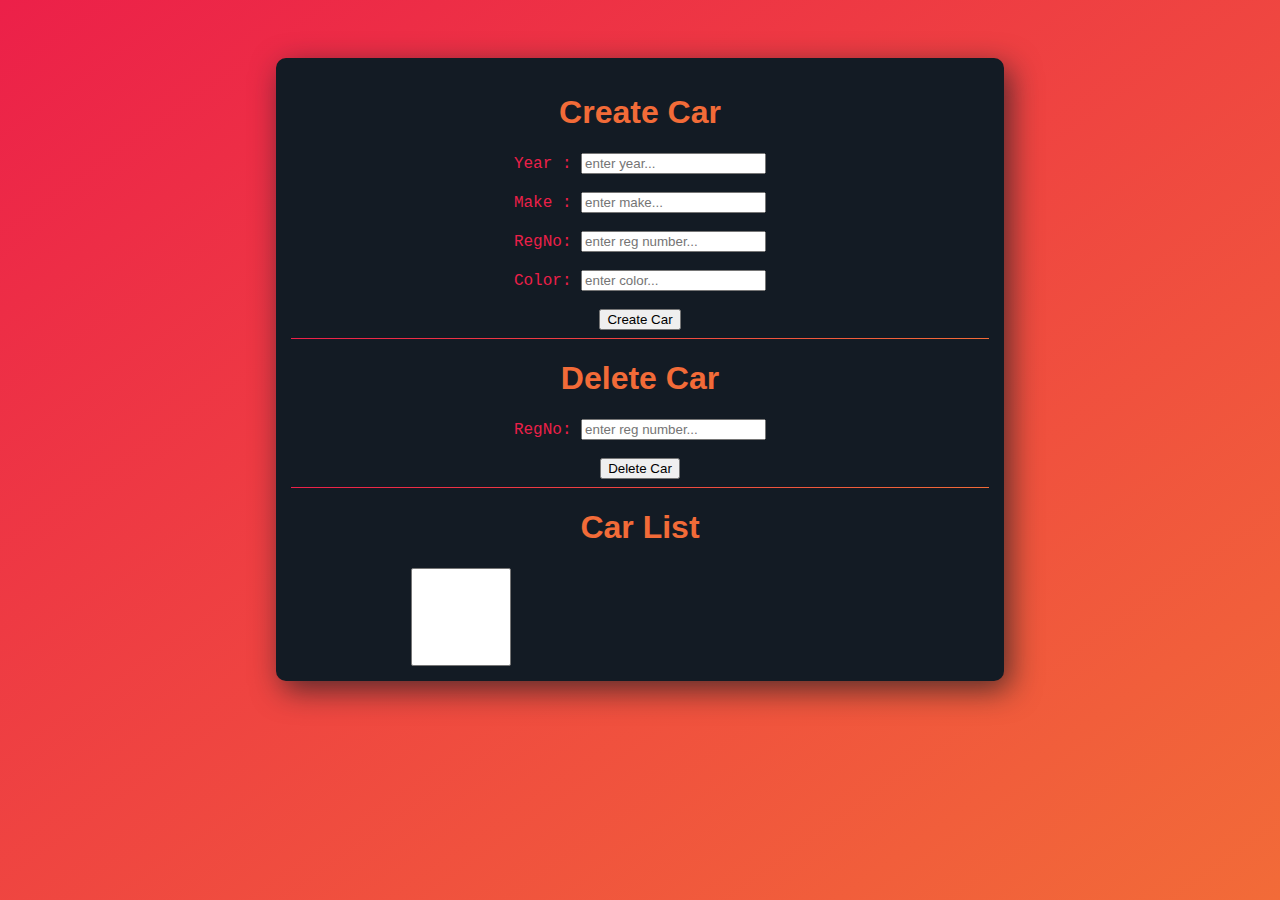
==== garage.html @ 25bb9090 "commit" ====
<html>
<head>
    
    <link href="garage.css" rel="stylesheet" type="text/css">
    
    <title>Document</title>
</head>
<body>

    
<script>



var carList = []

function createCar( age, make, registration, colour){
    var carObject = {
        age: age,
        make:make,
        registration: registration,
        colour: colour
        }
carList.push(carObject);

}


// Output
function outputList(){
    var carOutput="";

    for(var i=0; i<carList.length; i++) {
        carOutput += "<option>";
        carOutput += carList[i].registration;
        // carOutput += "<b> Age: </b>" + carList[i].age + " ";
        // carOutput += "<b> Make: </b>" + carList[i].make + " ";
        // carOutput += "<b> Colour: </b>" + carList[i].colour + " ";
        carOutput += "</option>";
    
    }
document.getElementById("output").innerHTML = carOutput;

}

// Delete
function deleteCar(registrationToDelete){
    for(var i=0; i<carList.length; i++) {
        if(carList[i].registration == registrationToDelete){
        carList.splice(i,1);
        }
    }
}

function createCarFromForm(){
    var make = document.getElementById("inputMake").value;
    var age = document.getElementById("inputAge").value;
    var colour = document.getElementById("inputColour").value;
    var regString = document.getElementById("inputReg").value;
    var registration = regString.toUpperCase();
    createCar(age, make, registration, colour)
    outputList();

}

function deleteAndUpdateScreen(){
    var regString = document.getElementById("deleteReg").value;
    var registration = regString.toUpperCase();
    
    deleteCar(registration);
    outputList();

}

function loadCar(){
    var listBox = document.getElementById("output");
    var selectedReg = listBox.options[listBox.selectedIndex].value

    for(var i=0; i<carList.length; i++) {
        if(carList[i].registration == selectedReg){
        var output="";
        output += "<b> Registration: </b>" + carList[i].registration + " ";
        output += "<br><b> Age: </b>" + carList[i].age + " ";
        output += "<br><b> Make: </b>" + carList[i].make + " ";
        output += "<br><b> Colour: </b>" + carList[i].colour + " ";   
        
        document.getElementById("individualOutput").innerHTML = output
        }            
        }

}


</script>

<div id="left"></div>
<div id="right"></div>
<div id="top"></div>
<div id="bottom"></div>

<div id="main">

<h1>Create Car</h1>

<div id="createCarId">
Year : <input type="text" id="inputAge" placeholder="enter year..."></input><br><br>
Make : <input type="text" id="inputMake" placeholder="enter make..."></input><br><br>
RegNo: <input type="text" id="inputReg" placeholder="enter reg number..."></input><br><br>
Color: <input type="text" id="inputColour"placeholder="enter color..."></input><br><br>
<button onclick="createCarFromForm()">Create Car</button><br>
</div>


<hr>
<h1>Delete Car</h1>

RegNo: <input type="text" id="deleteReg" placeholder="enter reg number..."></input><br><br>
<button onclick="deleteAndUpdateScreen()">Delete Car</button><br>

<hr>
<h1>Car List</h1>
<div id="carList">
 <div id="carListLeft">   
<select id="output" size="6" onchange="loadCar()" style="min-width:100px">
</select>
 </div>


<div id="carListRight">  
<p id="individualOutput"> </p>
</div>
</div>

<div>


</body>
</html>
---- garage.css ----
body {
    background-color:#EC2049;

    background: linear-gradient(to bottom right, #EC2049,#F26B38); 
    
    color:#EC2049;
    padding: 50px;
    font-family:courier;
    
    }

#main{      width:60%; 
 			margin:auto;  
            border-radius: 10px;
    		background:#131b24; 
			padding: 15px; 
            background-clip:padding-box;
            box-shadow: 6px 9px 30px 0px rgba(23,30,34,0.7);
            text-align: center;

    }

hr {
    border: 0;
    height: 1px;
    background: linear-gradient(to right, #EC2049, #F26B38);
}

h1{
color:#F26B38   ;
font-family:Arial, Helvetica, sans-serif
}

#carList{
    column-count: 2;
}

#carListRight{
    text-align: left;
}
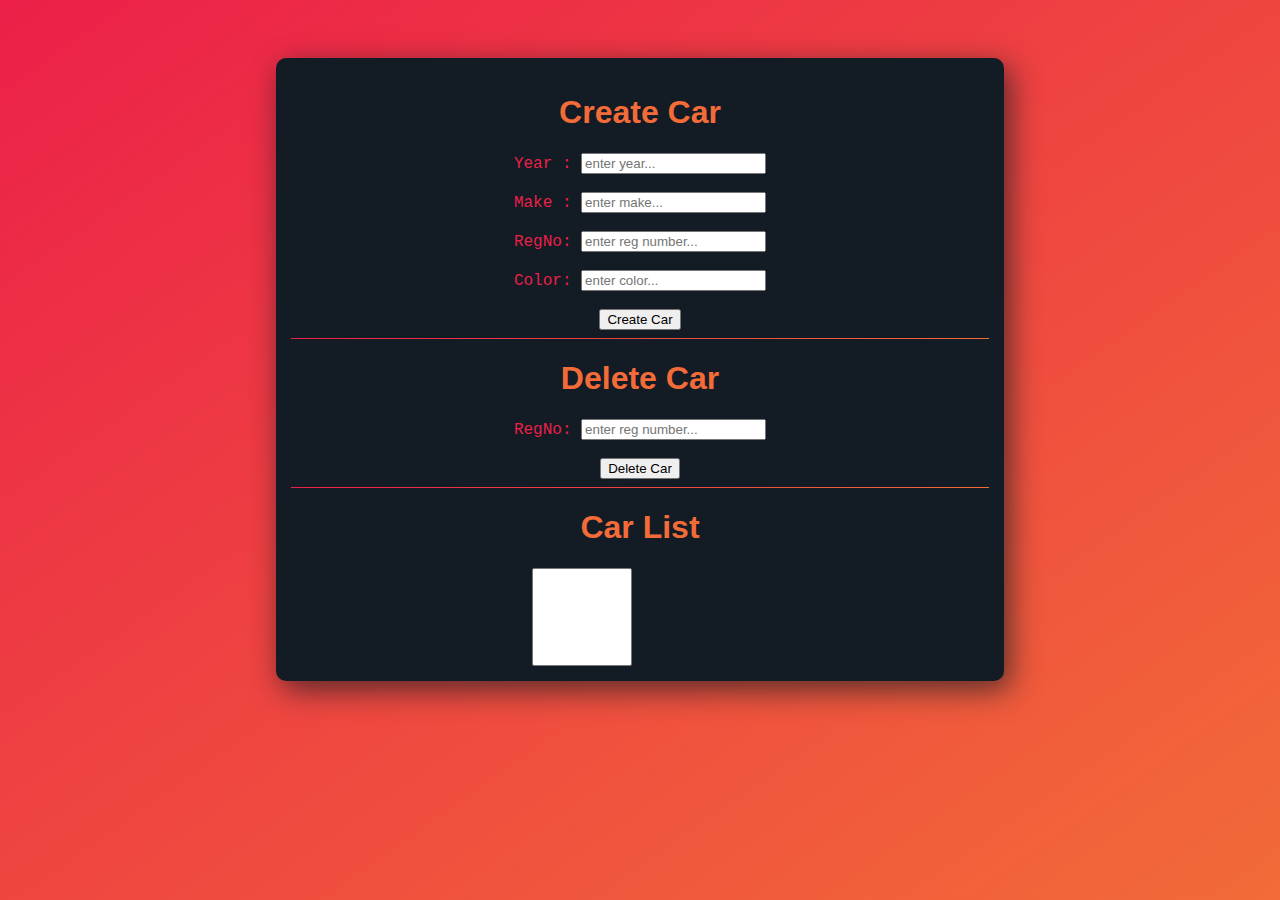
==== commit b5bd0300: "commit" ====
--- a/garage.html
+++ b/garage.html
@@ -3,7 +3,7 @@
     
     <link href="garage.css" rel="stylesheet" type="text/css">
     
-    <title>Document</title>
+    <title>Garage</title>
 </head>
 <body>
 
--- a/garage.css
+++ b/garage.css
@@ -42,3 +42,8 @@
     text-align: left;
 }
 
+#carListLeft{
+    text-align: right;
+}
+
+
